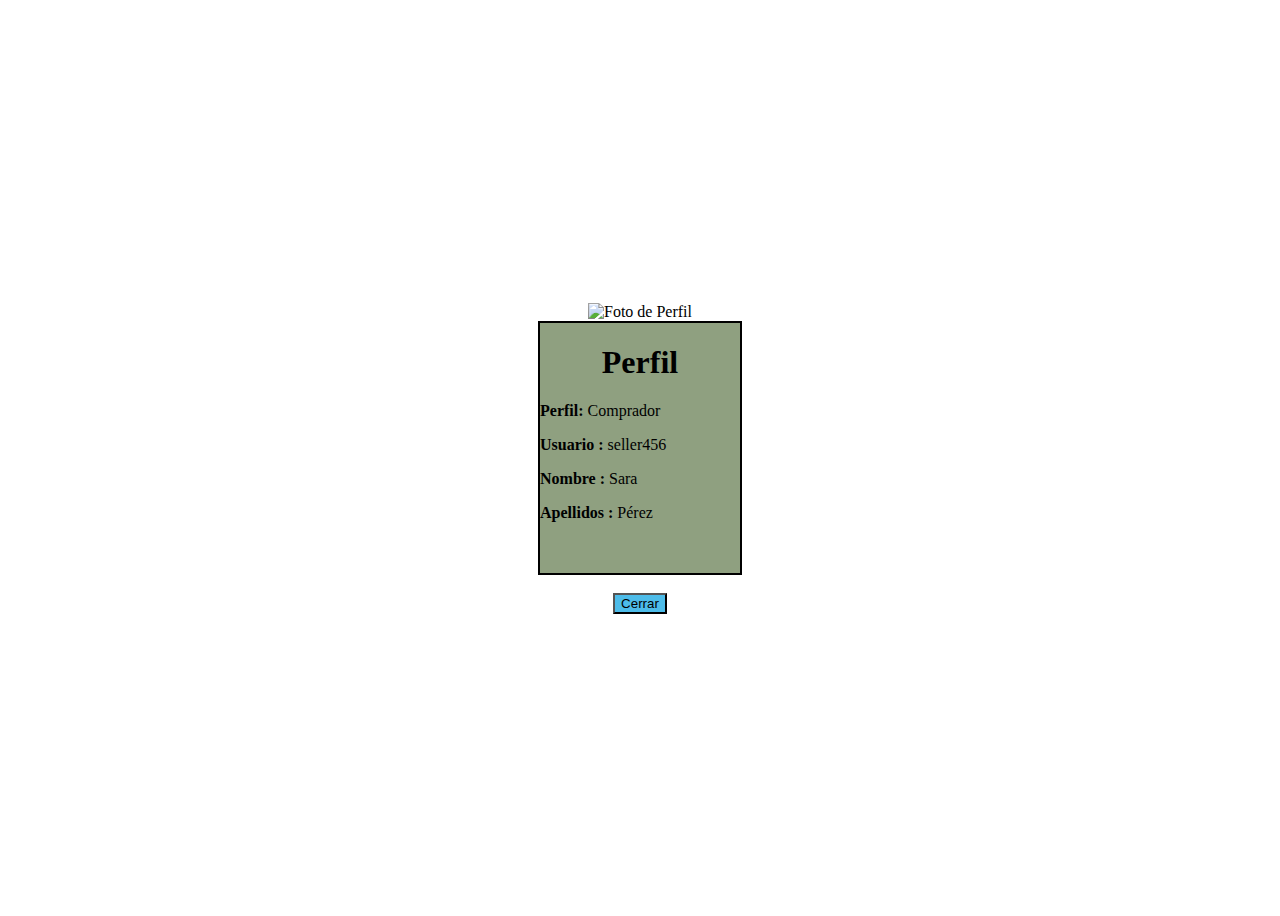
==== pages/comprador.html @ 00f31c75 "proyecto de intro" ====
<!DOCTYPE html>
<html lang="es">
   <head>
      <meta charset="UTF-8">
      <meta name="viewport" content="width=device-width, initial-scale=1.0">
      <title>Perfil de Usuario</title>
      <link rel="stylesheet" href="../styles/styleuser.css">
      <script>
         function f_salir() {
            window.location.href = "../pages/pagina.html";
         }
      </script>
    </head>
   
   <body>
      <div class="center">
         <img src="sara.png" width=140px height=150px alt="Foto de Perfil">
         <div class="izq hijo">
            <h1>Perfil</h1>
            <p>
               <strong>Perfil:</strong>
               <span id="perfil">Comprador</span>
            </p>
            <p>
               <strong>Usuario   :</strong>
               <span>seller456</span>
            </p>
            <p>
               <strong>Nombre    :</strong>
               <span>Sara</span>
            </p>
            <p>
               <strong>Apellidos :</strong>
               <span>Pérez</span>
            </p>
         </div>
         
         </br>
         <button class="btn1" onclick="f_salir()">Cerrar</button>
         
      </div>
   </body>
</html>
---- styles/styleuser.css ----
body {
   display: flex;
   justify-content: center;
   align-items: center;
   height: 100vh;
}

h1{
   text-align: center;
}

div.hijo{
   background-color: #8fa080; /*rgb(196, 100, 200);*/
   width: 200px;
   height: 250px;
   border: 2px solid;
}

div.center{
   text-align: center;
}

div.izq{
   text-align: left;
}

.container {
  width: 300px;
  min-height: 250px;
  margin: auto;
  background: indigo;
  color: white;
  padding: 2rem;
  text-align: center;
  align-content: center;
}

.btn1{
   background-color: #4dbce9;
}
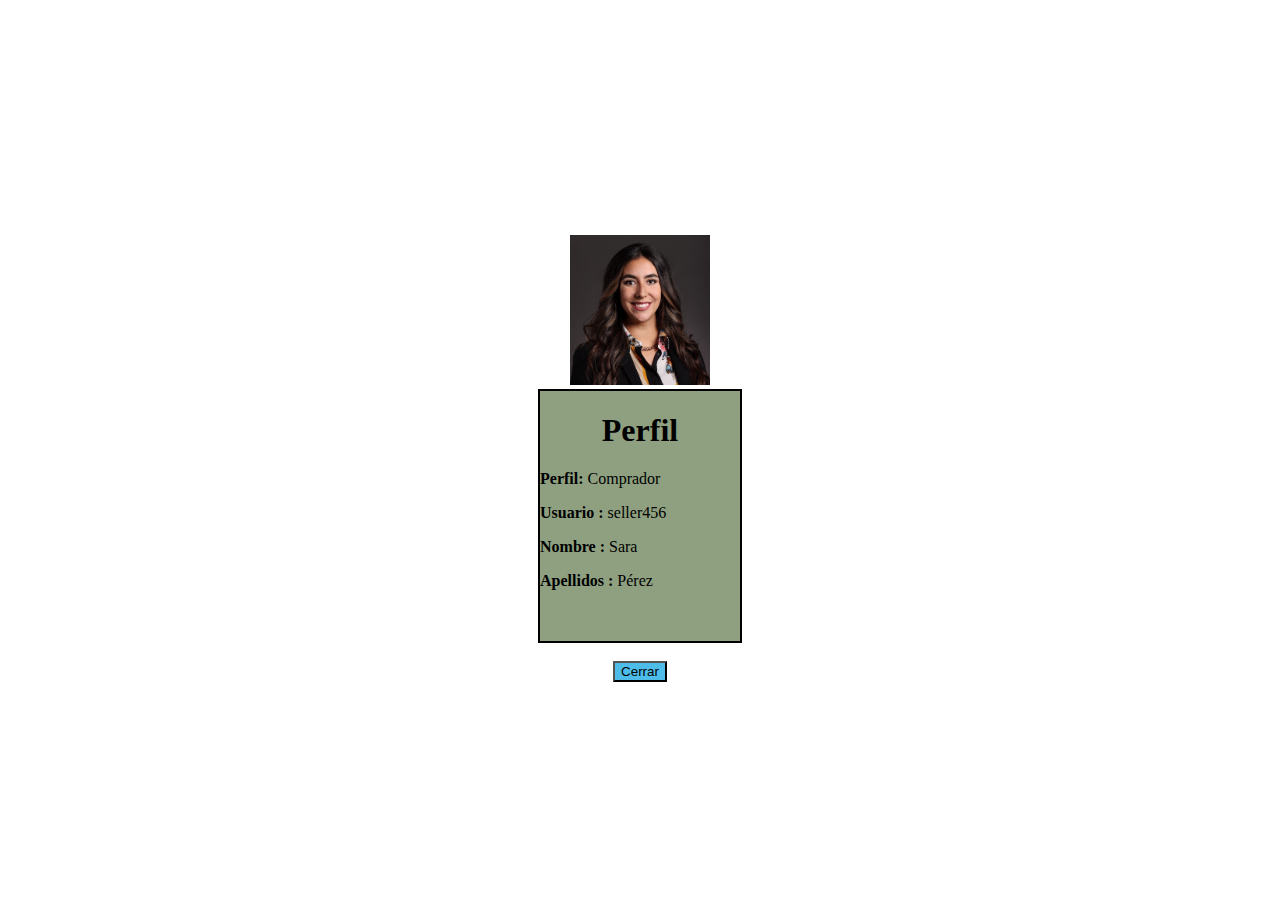
==== commit f50d74b2: "comprador.html" ====
--- a/pages/comprador.html
+++ b/pages/comprador.html
@@ -14,7 +14,7 @@
    
    <body>
       <div class="center">
-         <img src="sara.png" width=140px height=150px alt="Foto de Perfil">
+         <img src="../assets/sara.png" width=140px height=150px alt="Foto de Perfil">
          <div class="izq hijo">
             <h1>Perfil</h1>
             <p>
